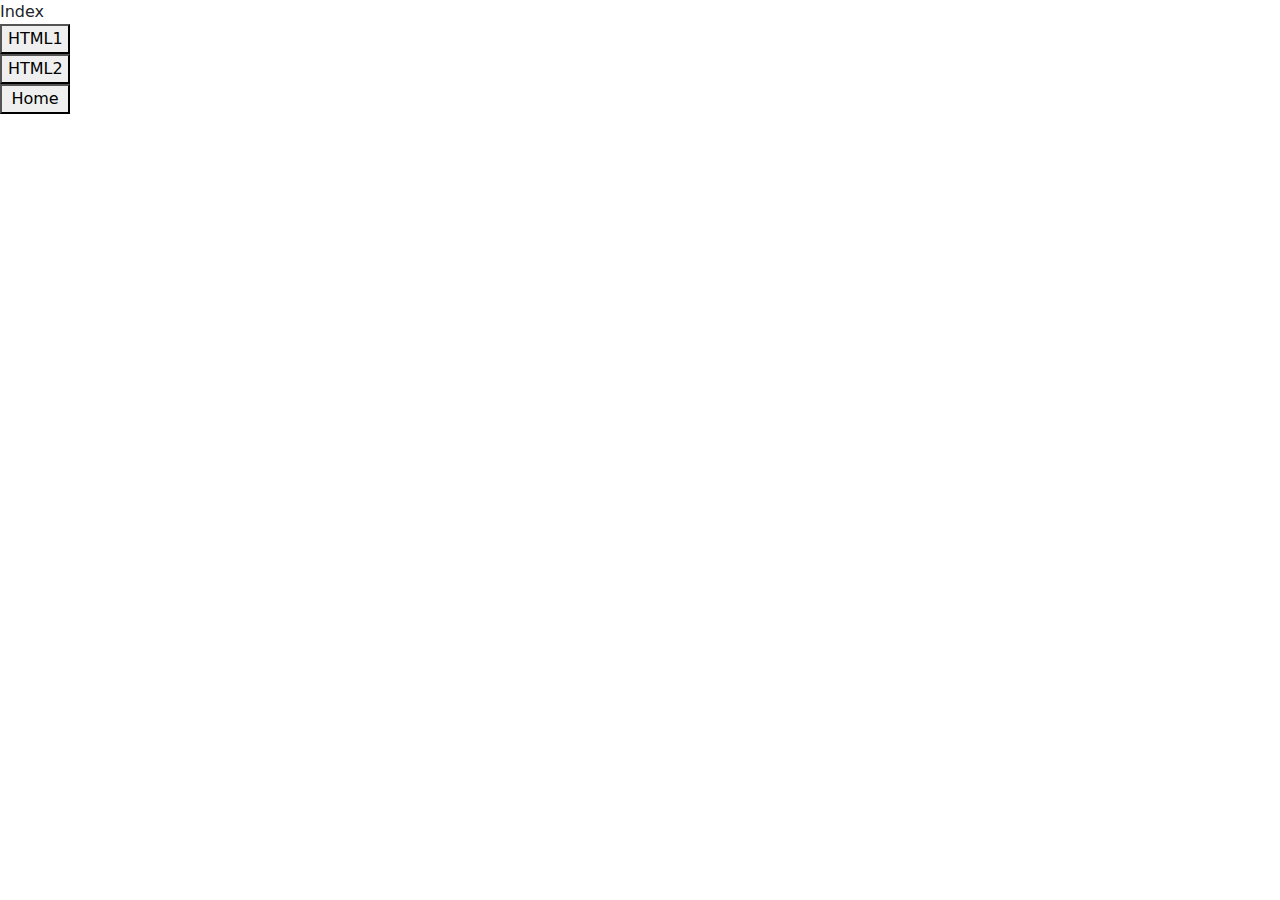
==== Index.htm @ fc46c8e8 "new project" ====
<!DOCTYPE html>
<html>
<head>
  <title>Carving by Alex</title>
  <link href="https://cdn.jsdelivr.net/npm/bootstrap@5.3.3/dist/css/bootstrap.min.css" rel="stylesheet">
  <script src="https://cdn.jsdelivr.net/npm/bootstrap@5.3.3/dist/js/bootstrap.bundle.min.js"></script>
  <link rel="stylesheet" href="style.css">
  <link rel="icon" type="image/x-icon" href="images/favicon(2).ico">
</head>
<p>
Index<br>
<a href="html-1.htm"><button class="button">HTML1</button></a><br>
<a href="html-2.htm"><button class="button">HTML2</button></a><br>
<a href="Home.htm"><button class="button">Home</button></a><br>
</p>
---- style.css ----
u {
    text-decoration-line: underline;
    text-decoration-style: wavy;
    text-decoration-color: red;
}

.button {
    width: 70px;
}
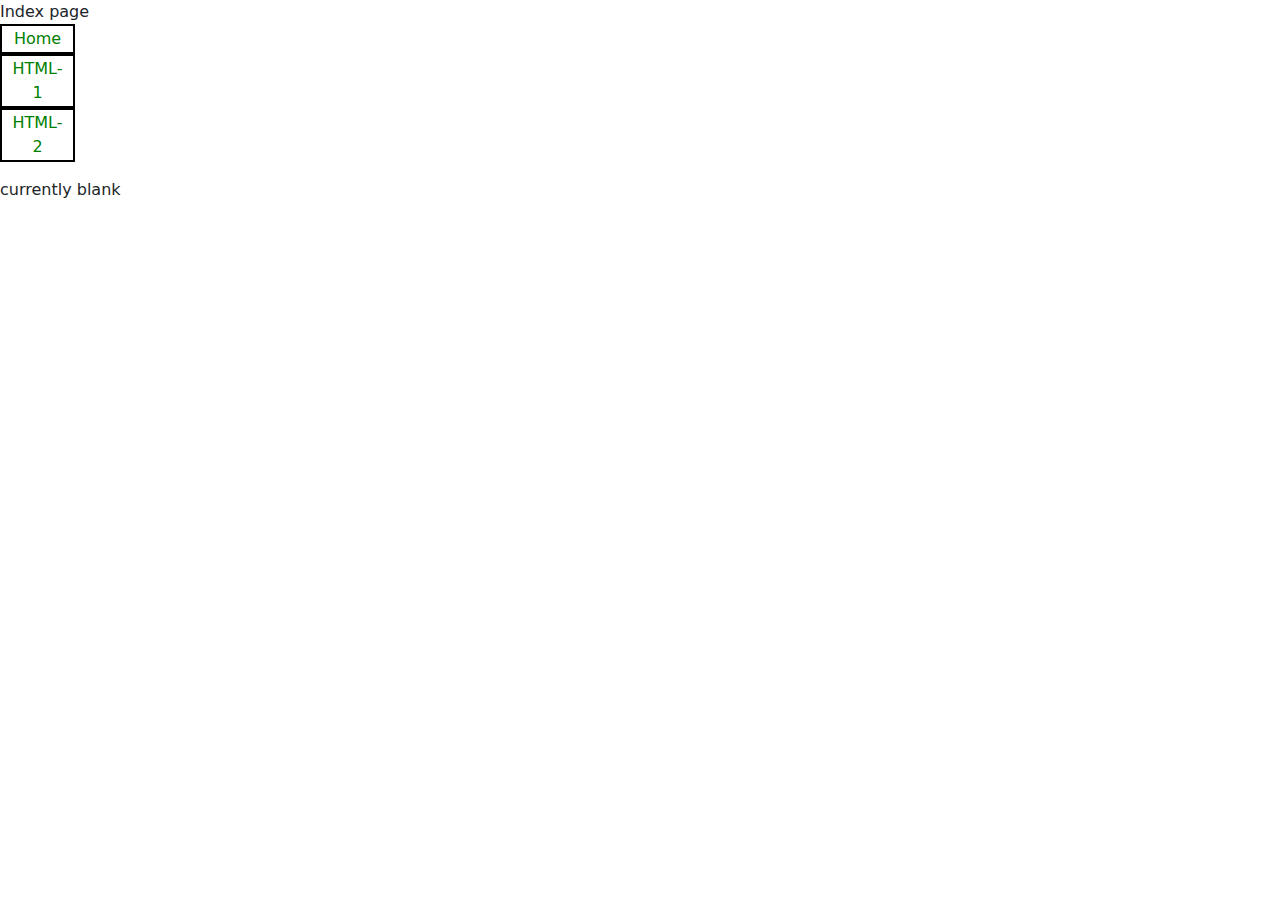
==== commit 26d7aaa5: "46/143 https://www.udemy.com/course/html5-css3-and-javascript-for-beginners-from-zero-to-hero/learn/" ====
--- a/Index.htm
+++ b/Index.htm
@@ -1,15 +1,43 @@
 <!DOCTYPE html>
 <html>
 <head>
-  <title>Carving by Alex</title>
-  <link href="https://cdn.jsdelivr.net/npm/bootstrap@5.3.3/dist/css/bootstrap.min.css" rel="stylesheet">
-  <script src="https://cdn.jsdelivr.net/npm/bootstrap@5.3.3/dist/js/bootstrap.bundle.min.js"></script>
-  <link rel="stylesheet" href="style.css">
-  <link rel="icon" type="image/x-icon" href="images/favicon(2).ico">
+    <title>Carving by Alex</title>
+    <link href="https://cdn.jsdelivr.net/npm/bootstrap@5.3.3/dist/css/bootstrap.min.css" rel="stylesheet">
+    <script src="https://cdn.jsdelivr.net/npm/bootstrap@5.3.3/dist/js/bootstrap.bundle.min.js"></script>
+    <link rel="stylesheet" href="style.css">
+    <link rel="icon" type="image/x-icon" href="images/favicon(2).ico">
+
+    <style>
+        .GFG {
+            background-color: white;
+            border: 2px solid black;
+            color: green;
+            padding: 5px, 10px;
+            /* Corrected padding values */
+            cursor: pointer;
+            width: 75px;
+        }
+    </style>
 </head>
-<p>
-Index<br>
-<a href="html-1.htm"><button class="button">HTML1</button></a><br>
-<a href="html-2.htm"><button class="button">HTML2</button></a><br>
-<a href="Home.htm"><button class="button">Home</button></a><br>
-</p>+
+<body>
+    <p>
+        Index page<br>
+        <button class="GFG"
+                onclick="window.location.href = 'home.htm';">
+            Home
+        </button><br />
+        <button class="GFG"
+                onclick="window.location.href = 'html-1.htm';">
+            HTML-1
+        </button><br />
+        <button class="GFG"
+                onclick="window.location.href = 'html-2.htm';">
+            HTML-2
+        </button><br />
+    </p>
+
+    currently blank
+
+</body>
+</html>
